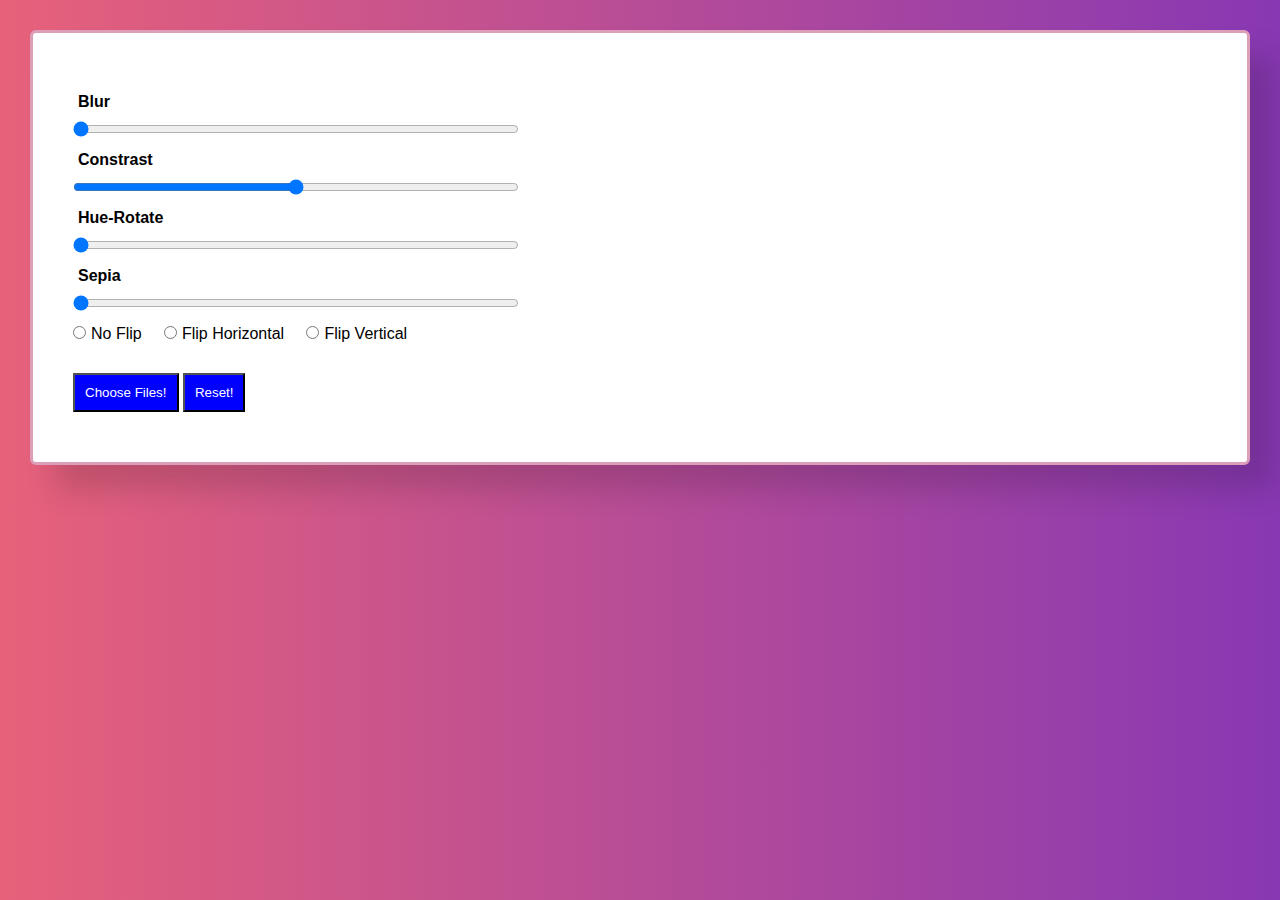
==== basiceditimg/basic.html @ 9b9317be "test" ====
<!DOCTYPE html>
<html lang="en">
<head>
    <meta charset="UTF-8">
    <meta http-equiv="X-UA-Compatible" content="IE=edge">
    <meta name="viewport" content="width=device-width, initial-scale=1.0">
    <title>Document</title>
    <link rel="stylesheet" href="basic.css">
</head>
<body>
    <div class="container">
        <div class="feature">
            <div class="input input__blur">
              <label for="input--blur">Blur</label>
                <input type="range" min="0" max="100" value="0" id="input--blur">
            </div>
            <div class="input input__constrast">
            <label for="input--constrast">Constrast</label>
                <input type="range" min="0" max="100" value="50" id="input--constrast">
            </div>
            <div class="input input__hue">
                <label for="input--hue">Hue-Rotate</label>
                <input type="range" min="0" max="360" value="0" id="input--hue">
            </div>
            <div class="input input__sepia">
                <label for="input--sepia">Sepia</label>
                <input type="range" min="0" max="100" value="0" id="input--sepia">
            </div>
            <div class="radio-btn">
            <input type="radio" id="html" name="fav_language" value="HTML">No Flip
              
              <input type="radio" id="css" name="fav_language" value="CSS">Flip Horizontal
              
              <input type="radio" id="javascript" name="fav_language" value="JavaScript">Flip Vertical
           
        </div>
            <input type="button" value="Choose Files!" onclick="document.getElementById('files').click();"/>
            <input type="button" value="Reset!" onclick="Reset()"/>
         </div>
         <div class="image">
             <div id="out-put">
            <img id="output">
             </div>
           <input type="file" accpet="image/*" id="files" style="display:none" onchange="loadFile(event)">
          
         
         </div>
    </div>

    <script src="basic.js"></script>
</body>
</html>
---- basiceditimg/basic.css ----
*{
    margin:0;
    padding:0;
    box-sizing: border-box;
}
body{
    background:linear-gradient(to right ,#e7617a,#8838b3);
    height: 100vh;
    padding:30px;
}
.container{
    background-color: #ffffff;
    display: flex;
    width: 100%;
    padding: 40px 30px;
    border-radius: 6px;
    color:black;
    font-family:'Poppins',sans-serif;
    box-shadow: 25px 25px 30px rgba(0, 0, 0, 0.15);
    border:3px solid #dd9eb9;
   
}
.feature{
    width:50%;
    padding:10px
}
.feature label{
    display:block;
    font-weight: bold;
    margin:10px 5px;
    justify-content:center;
}
.feature input[type="range"]{
    width:80%;
}
.image{
    flex:1;
}
#out-out{
    width:100%;
    height:100%;
    background-color:black
}
#output{
    max-width: 100%;
    max-height: 100%;
}
input[type="button"]{
    padding:10px;
    background-color:blue;
    color:White;
    margin-top:20px;
}
.radio-btn{
    
    margin:10px 0;
    
}
input[type="radio"]{
    margin-right:5px
}
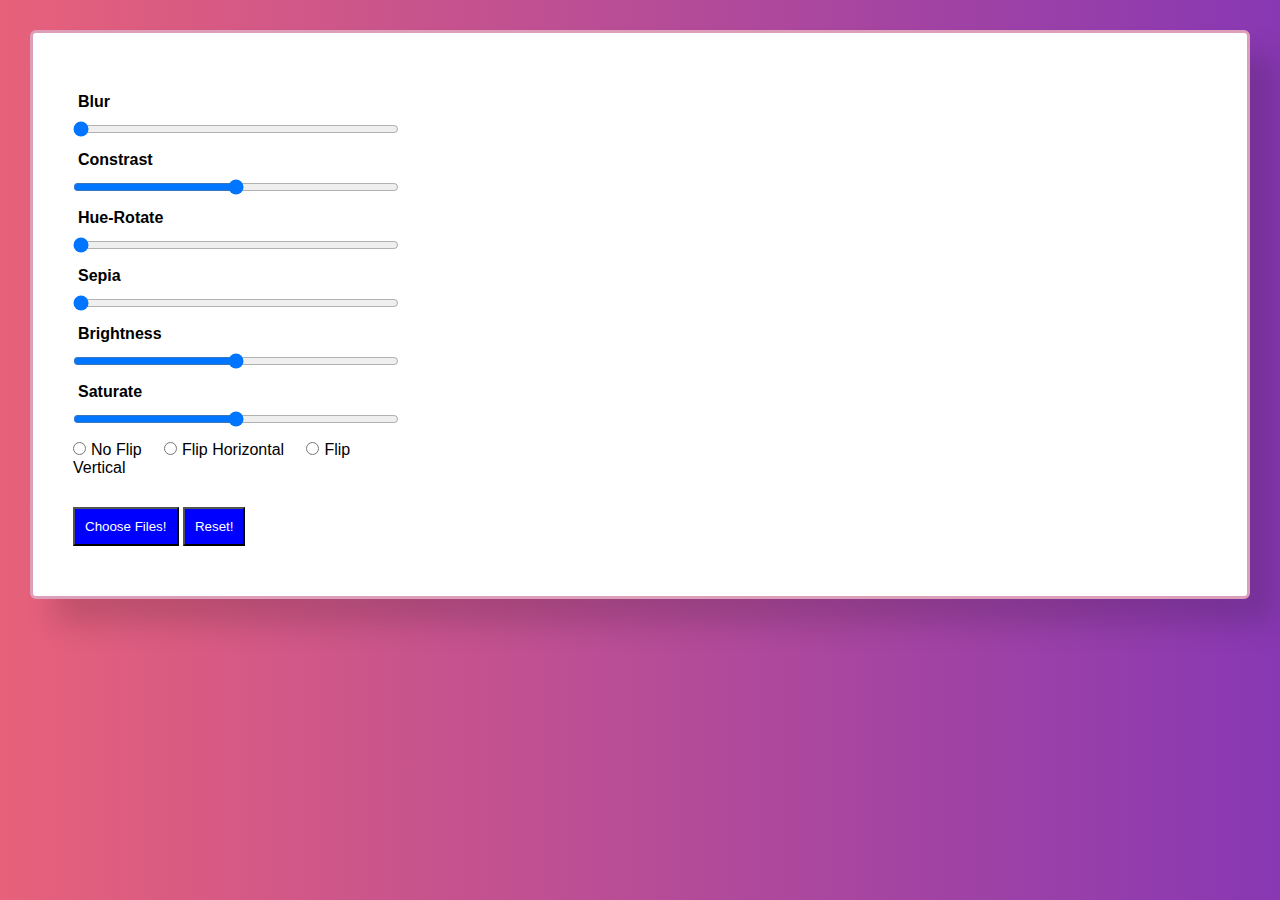
==== commit d9562ba5: "asd" ====
--- a/basiceditimg/basic.html
+++ b/basiceditimg/basic.html
@@ -16,7 +16,7 @@
             </div>
             <div class="input input__constrast">
             <label for="input--constrast">Constrast</label>
-                <input type="range" min="0" max="100" value="50" id="input--constrast">
+                <input type="range" min="0" max="200" value="100" id="input--constrast">
             </div>
             <div class="input input__hue">
                 <label for="input--hue">Hue-Rotate</label>
@@ -25,6 +25,14 @@
             <div class="input input__sepia">
                 <label for="input--sepia">Sepia</label>
                 <input type="range" min="0" max="100" value="0" id="input--sepia">
+            </div>
+            <div class="input input__brightness">
+                <label for="input--sepia">Brightness</label>
+                <input type="range" min="0" max="200" value="100" id="input--brightness">
+            </div>
+            <div class="input input__sepia">
+                <label for="input--sepia">Saturate</label>
+                <input type="range" min="0" max="200" value="100" id="input--saturate">
             </div>
             <div class="radio-btn">
             <input type="radio" id="html" name="fav_language" value="HTML">No Flip
@@ -40,13 +48,14 @@
          <div class="image">
              <div id="out-put">
             <img id="output">
+            <canvas id="image" width="400px" height="400px"></canvas>
              </div>
            <input type="file" accpet="image/*" id="files" style="display:none" onchange="loadFile(event)">
           
          
          </div>
     </div>
+    <script src="basic.js"></script>
 
-    <script src="basic.js"></script>
 </body>
 </html>--- a/basiceditimg/basic.css
+++ b/basiceditimg/basic.css
@@ -21,7 +21,7 @@
    
 }
 .feature{
-    width:50%;
+    width:30%;
     padding:10px
 }
 .feature label{
@@ -31,7 +31,7 @@
     justify-content:center;
 }
 .feature input[type="range"]{
-    width:80%;
+    width:100%;
 }
 .image{
     flex:1;
